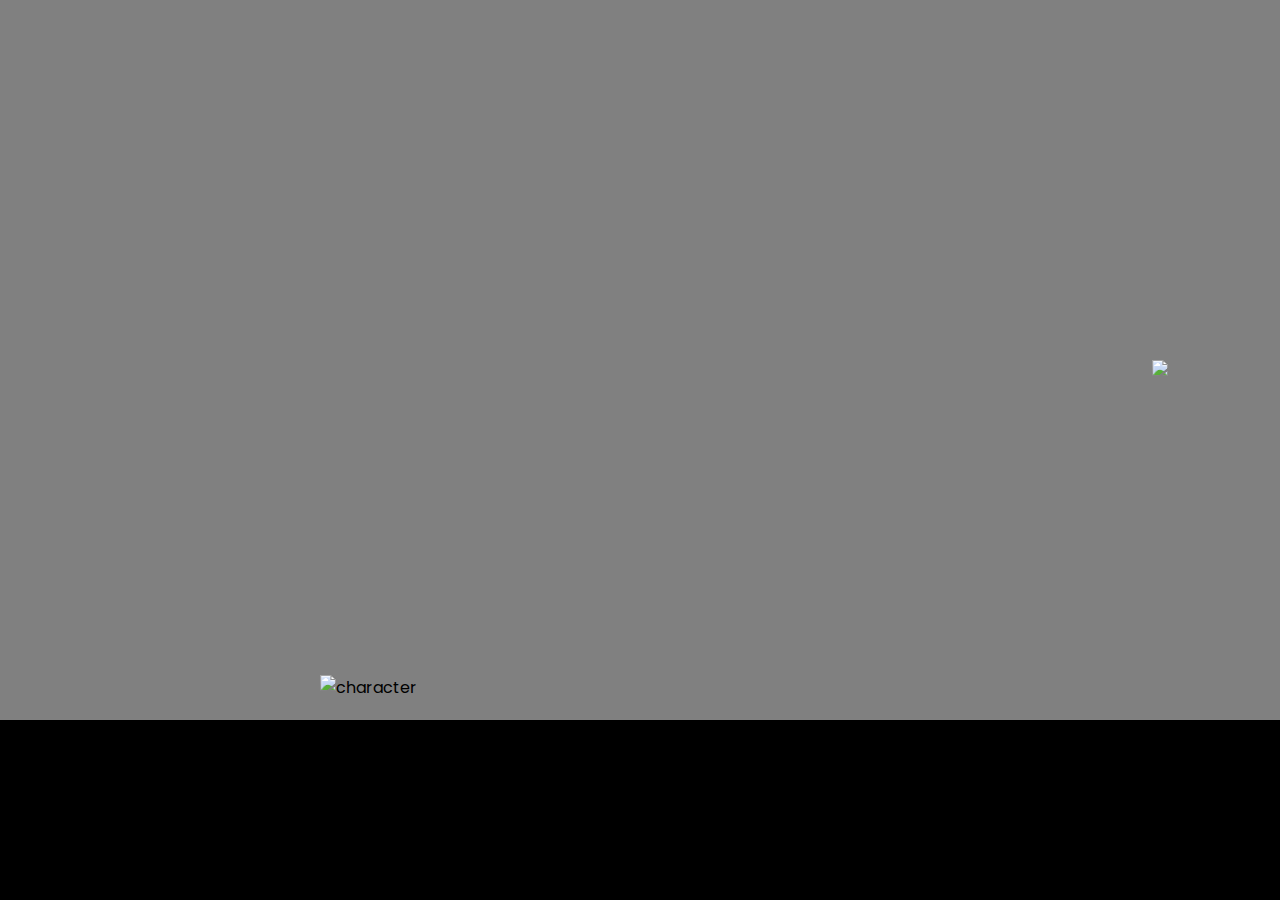
==== charIntro2.html @ eb838c0f "improved char intro" ====
<!DOCTYPE html>
<html>
    <head>
        <title>Perspectives v2</title>
        <link rel="stylesheet" href="charIntro.css">
        <link rel="preconnect" href="https://fonts.gstatic.com">
        <link href="https://fonts.googleapis.com/css2?family=Poppins:ital,wght@0,400;0,500;1,400&display=swap" rel="stylesheet">
    </head>

    <body>
        <div class="container" style="font-family: 'Poppins', sans-serif; width: 100%; min-height: 100vh; ">
            <div class="background" style="background-color: grey; height: 80vh">

            </div>
            <div class="edge" style="width: 100%; height: 20vh; background-color: black;">

            </div>
            <img class="character" alt="character" src="https://res.cloudinary.com/dfulxq7so/image/upload/v1613262323/yang_oyy0oi.svg" style="position: absolute; "/>
        </div>
        <script src="charIntro2.js"></script>
    </body>

</html>
---- charIntro.css ----
body {
    margin: 0
}

.container {
    background-color: #474444;
}

.character {
    width: 8%;
    transition: all 0.3s ease-in-out;
}
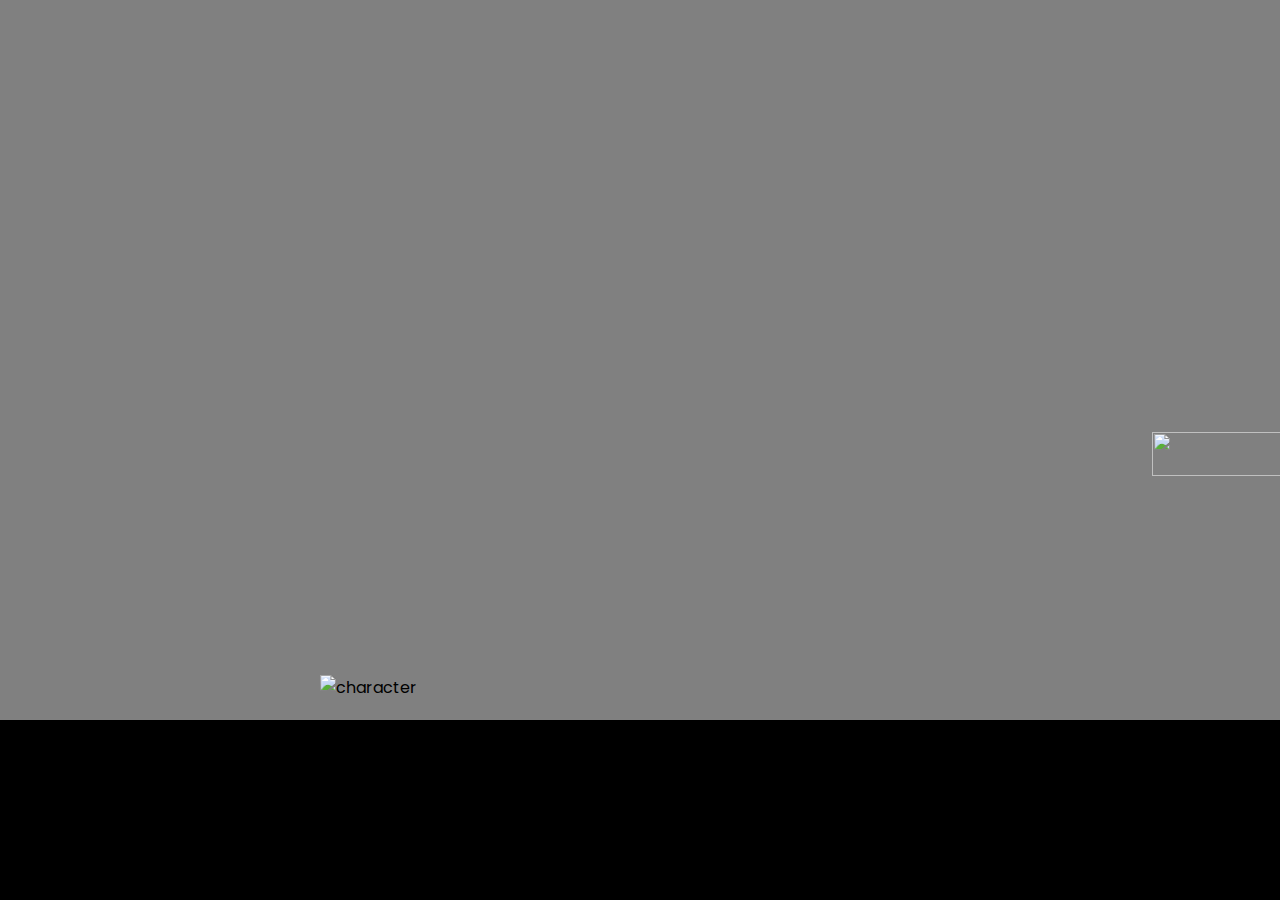
==== commit 73559953: "update" ====
--- a/charIntro2.html
+++ b/charIntro2.html
@@ -15,7 +15,7 @@
             <div class="edge" style="width: 100%; height: 20vh; background-color: black;">
 
             </div>
-            <img class="character" alt="character" src="https://res.cloudinary.com/dfulxq7so/image/upload/v1613262323/yang_oyy0oi.svg" style="position: absolute; "/>
+            <img class="character" alt="character" src="https://res.cloudinary.com/dfulxq7so/image/upload/v1613262323/yang_oyy0oi.svg" style="position: absolute; z-index: 5 "/>
         </div>
         <script src="charIntro2.js"></script>
     </body>
